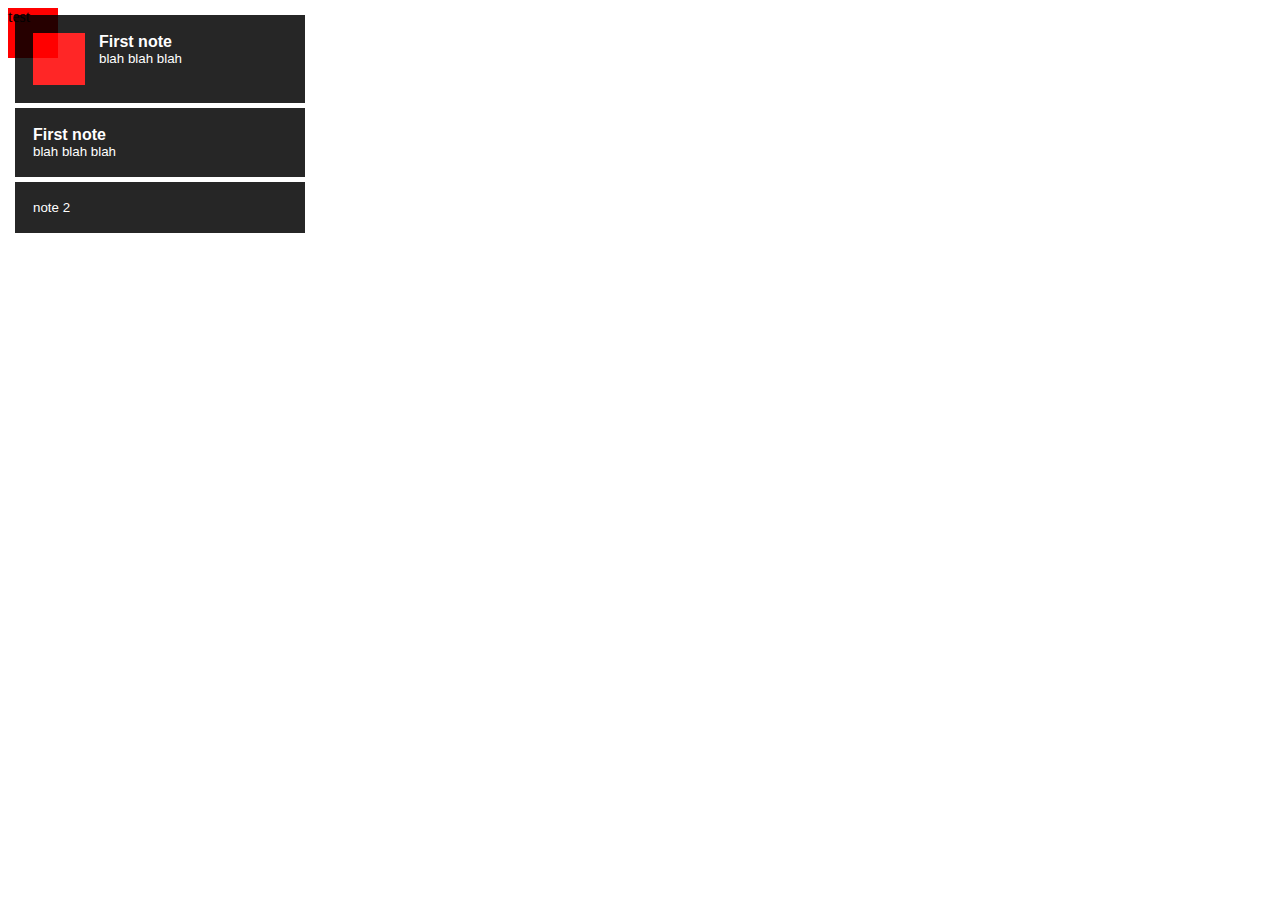
==== index.html @ a12e7154 "added fade animation to hover" ====
<html>
    <head>
        <title>Notifications</title>
        <script type="text/javascript" src="jquery-1.3.2.js"></script>
        <script type="text/javascript" src="jquery.jcorners.js"></script>
        <script type="text/javascript" src="jquery.jscast.js"></script>
        <script type="text/javascript">
            $(function(){
                $.jcorners("#notifications li",{radius: 5});
                $(".eventtest").click(function(){alert("hi");});
                $(document).mousemove(function(e){
                    var mouse_x = e.pageX;
                    var mouse_y = e.pageY;
                    $("#notifications li").each(function(){
                        var rect = this.getBoundingClientRect();
                        if(mouse_x >= rect.left && mouse_x <= rect.right
                        && mouse_y >= rect.top && mouse_y <= rect.bottom){
                            fadeout(this);
                        }
                        else {
                            fadein(this);
                        }
                    });
                });
                function fadein(el){
                    if($(el).data('hover')){
                        $(el).fadeTo(200, 0.85);
                        $(el).data('hover', false);
                    }
                }
                function fadeout(el){
                    if(!$(el).data('hover')){
                        $(el).fadeTo(200, 0.15);
                        $(el).data('hover', true);
                    }
                }
                function get_element_below(el, x, y){
                    $(el).parent().hide();
                    var below = document.elementFromPoint(x,y);
                    $(el).parent().show();
                    return below;
                }
                $("#notifications li").mousemove(function(e){
                    var el = get_element_below(this, e.pageX, e.pageY);
                    $(this).css('cursor', $(el).css('cursor'));
                });
                $("#notifications li").click(function(e){
                    var el = get_element_below(this, e.pageX, e.pageY);
                    $(el).click();
                });
            });
        </script>
        <style>
            #notifications {
                position: fixed;
                top: 10px;
                left: 10px;
                list-style-type: none;
                margin: 0;
                padding: 0;
                font-family: Arial,sans-serif;
                font-size: 10pt;
                width: 300px;
            }
            #notifications li {
                background: #000;
                opacity: 0.85;
                padding: 18px;
                margin: 5px;
                color: #fff;
            }
            #notifications li.icon {
                padding-left: 84px;
                height: 52px;
            }
            #notifications li .title {
                font-size: 12pt;
                font-weight: bold;
            }
            #notifications li .icon {
                width: 52px;
                height: 52px;
                background: #f00;
                position: absolute;
                top: 23px;
                left: 23px;
            }
            .eventtest {
                width: 50px;
                height: 50px;
                background: #f00;
                cursor: pointer;
            }
        </style>
    </head>
    <body>
        <ul id="notifications">
            <li class="icon">
                <div class="icon"></div>
                <div class="title">First note</div>
                blah blah blah
            </li>
            <li>
                <div class="title">First note</div>
                blah blah blah
            </li>
            <li>note 2</li>
        </ul>
        <div class="eventtest">test</div>
    </body>
</html>
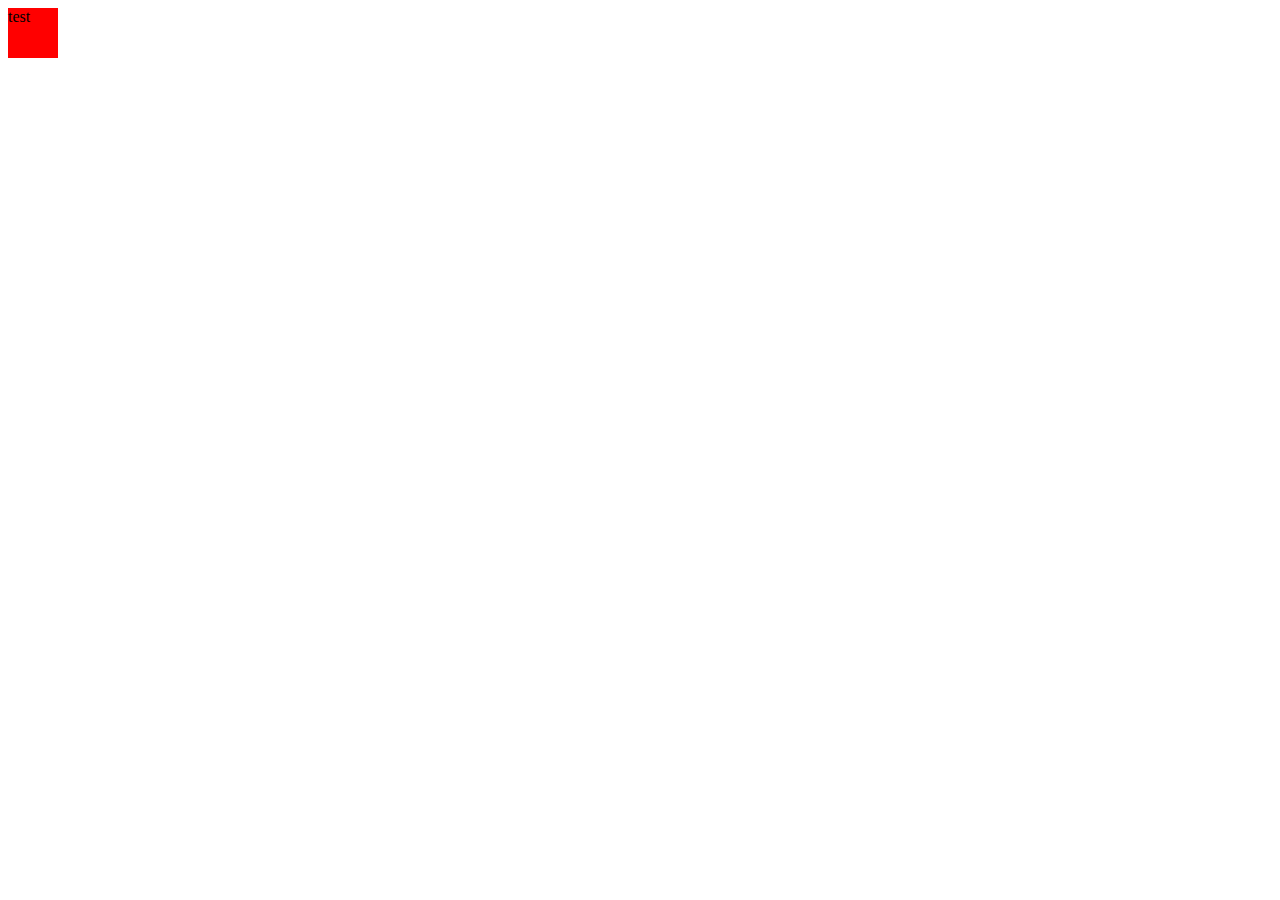
==== commit 69d2ce11: "created jquery plugin" ====
--- a/index.html
+++ b/index.html
@@ -3,50 +3,11 @@
         <title>Notifications</title>
         <script type="text/javascript" src="jquery-1.3.2.js"></script>
         <script type="text/javascript" src="jquery.jcorners.js"></script>
-        <script type="text/javascript" src="jquery.jscast.js"></script>
+        <script type="text/javascript" src="jquery.notify.js"></script>
         <script type="text/javascript">
             $(function(){
-                $.jcorners("#notifications li",{radius: 5});
-                $(".eventtest").click(function(){alert("hi");});
-                $(document).mousemove(function(e){
-                    var mouse_x = e.pageX;
-                    var mouse_y = e.pageY;
-                    $("#notifications li").each(function(){
-                        var rect = this.getBoundingClientRect();
-                        if(mouse_x >= rect.left && mouse_x <= rect.right
-                        && mouse_y >= rect.top && mouse_y <= rect.bottom){
-                            fadeout(this);
-                        }
-                        else {
-                            fadein(this);
-                        }
-                    });
-                });
-                function fadein(el){
-                    if($(el).data('hover')){
-                        $(el).fadeTo(200, 0.85);
-                        $(el).data('hover', false);
-                    }
-                }
-                function fadeout(el){
-                    if(!$(el).data('hover')){
-                        $(el).fadeTo(200, 0.15);
-                        $(el).data('hover', true);
-                    }
-                }
-                function get_element_below(el, x, y){
-                    $(el).parent().hide();
-                    var below = document.elementFromPoint(x,y);
-                    $(el).parent().show();
-                    return below;
-                }
-                $("#notifications li").mousemove(function(e){
-                    var el = get_element_below(this, e.pageX, e.pageY);
-                    $(this).css('cursor', $(el).css('cursor'));
-                });
-                $("#notifications li").click(function(e){
-                    var el = get_element_below(this, e.pageX, e.pageY);
-                    $(el).click();
+                $(".eventtest").click(function(){
+                    $.notify({text:"testing", title:"blah", icon:true});
                 });
             });
         </script>
@@ -68,6 +29,7 @@
                 padding: 18px;
                 margin: 5px;
                 color: #fff;
+                position: relative;
             }
             #notifications li.icon {
                 padding-left: 84px;
@@ -82,8 +44,7 @@
                 height: 52px;
                 background: #f00;
                 position: absolute;
-                top: 23px;
-                left: 23px;
+                left: 18px;
             }
             .eventtest {
                 width: 50px;
@@ -94,7 +55,7 @@
         </style>
     </head>
     <body>
-        <ul id="notifications">
+        <!--<ul id="notifications">
             <li class="icon">
                 <div class="icon"></div>
                 <div class="title">First note</div>
@@ -105,7 +66,7 @@
                 blah blah blah
             </li>
             <li>note 2</li>
-        </ul>
+        </ul>-->
         <div class="eventtest">test</div>
     </body>
 </html>
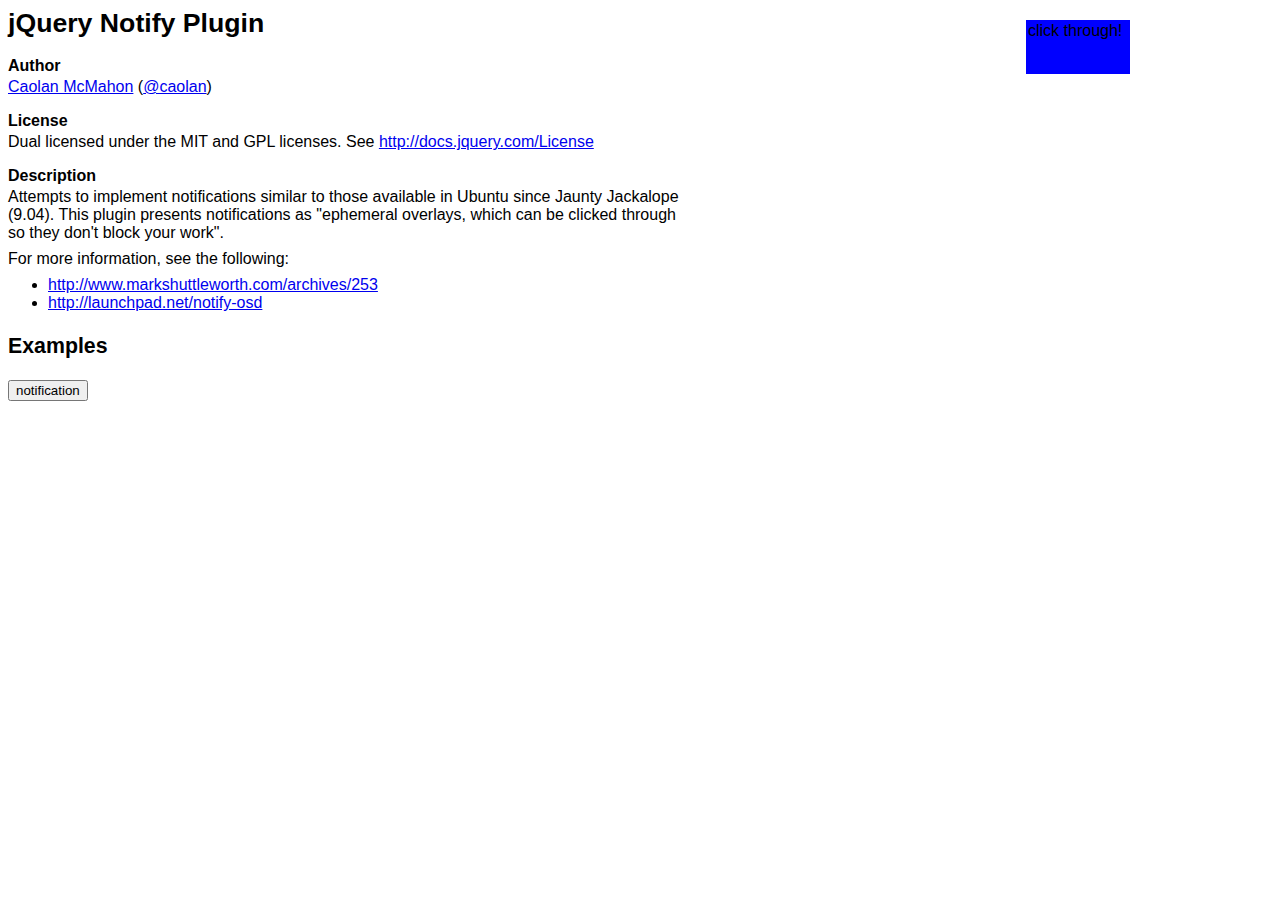
==== commit 98ea368b: "removed jcorners, going to try sorting out ie corners later" ====
--- a/index.html
+++ b/index.html
@@ -1,72 +1,70 @@
 <html>
     <head>
-        <title>Notifications</title>
+        <title>jQuery Notify Plugin Examples</title>
         <script type="text/javascript" src="jquery-1.3.2.js"></script>
-        <script type="text/javascript" src="jquery.jcorners.js"></script>
         <script type="text/javascript" src="jquery.notify.js"></script>
+        <link rel="stylesheet" type="text/css" href="notify.css" />
         <script type="text/javascript">
             $(function(){
                 $(".eventtest").click(function(){
-                    $.notify({text:"testing", title:"blah", icon:true});
+                    alert("click through!");
                 });
             });
         </script>
         <style>
-            #notifications {
-                position: fixed;
-                top: 10px;
-                left: 10px;
-                list-style-type: none;
-                margin: 0;
+            body {font-family: Arial,sans-serif;}
+            h1 {font-size: 20pt;}
+            h2 {font-size: 16pt; margin: 1em 0;}
+            h1, h2 {font-family: Helvetica,Arial,sans-serif;}
+            dt {
+                font-weight: bold;
+                margin: 1em 0 0 0;
+            }
+            dd {
+                font-weight: normal;
+                margin: 0.2em 0 0.5em 0;
                 padding: 0;
-                font-family: Arial,sans-serif;
-                font-size: 10pt;
-                width: 300px;
+                width: 42em;
             }
-            #notifications li {
-                background: #000;
-                opacity: 0.85;
-                padding: 18px;
-                margin: 5px;
-                color: #fff;
-                position: relative;
-            }
-            #notifications li.icon {
-                padding-left: 84px;
-                height: 52px;
-            }
-            #notifications li .title {
-                font-size: 12pt;
-                font-weight: bold;
-            }
-            #notifications li .icon {
-                width: 52px;
-                height: 52px;
-                background: #f00;
-                position: absolute;
-                left: 18px;
+            p {
+                margin: 0.2em 0 0.5em 0;
             }
             .eventtest {
-                width: 50px;
+                width: 100px;
                 height: 50px;
-                background: #f00;
+                background: #00f;
                 cursor: pointer;
+                position: absolute;
+                top: 20px;
+                right: 150px;
+                padding: 2px;
             }
         </style>
     </head>
     <body>
-        <!--<ul id="notifications">
-            <li class="icon">
-                <div class="icon"></div>
-                <div class="title">First note</div>
-                blah blah blah
-            </li>
-            <li>
-                <div class="title">First note</div>
-                blah blah blah
-            </li>
-            <li>note 2</li>
-        </ul>-->
-        <div class="eventtest">test</div>
+        <h1>jQuery Notify Plugin</h1>
+        <dl>
+            <dt>Author</dt><dd><a href="http://caolanmcmahon.com">Caolan McMahon</a> (<a href="http://twitter.com/caolan">@caolan</a>)</dd>
+            <dt>License</dt><dd>Dual licensed under the MIT and GPL licenses. See <a href="http://docs.jquery.com/License">http://docs.jquery.com/License</a></dd>
+            <dt>Description</dt>
+            <dd>
+                <p>
+                    Attempts to implement notifications similar to those
+                    available in Ubuntu since Jaunty Jackalope (9.04).
+                    This plugin presents notifications as "ephemeral overlays,
+                    which can be clicked through so they don't block your work".
+                </p>
+                <p>For more information, see the following:</p>
+                <ul>
+                    <li><a href="http://www.markshuttleworth.com/archives/253">http://www.markshuttleworth.com/archives/253</a></li>
+                    <li><a href="http://launchpad.net/notify-osd">http://launchpad.net/notify-osd</a></li>
+                </ul>
+            </dd>
+        </dl>
+        <h2>Examples</h2>
+        <form action="" method="GET">
+            <input type="button" onclick="javascript:$.notify({text:'testing', title:'blah', icon:true});" value="notification">
+        </form>
+        <div class="eventtest">click through!</div>
     </body>
 </html>
--- a/notify.css
+++ b/notify.css
@@ -0,0 +1,41 @@
+#notifications {
+    position: absolute;
+    top: 10px;
+    right: 10px;
+    z-index: 9999;
+    list-style-type: none;
+    margin: 0;
+    padding: 0;
+    font-family: Arial,sans-serif;
+    font-size: 10pt;
+    width: 300px;
+}
+#notifications li {
+    background: #000;
+    opacity: 0.85;
+    padding: 18px;
+    margin: 5px;
+    color: #fff;
+    position: relative;
+    -moz-border-radius: 5px;
+    -webkit-border-radius: 5px;
+    border-radius: 5px;
+}
+#notifications li.icon {
+    padding-left: 84px;
+    height: 52px;
+}
+* html #notifications li.icon {
+    height /**/: 88px;
+}
+#notifications li .title {
+    font-size: 12pt;
+    font-weight: bold;
+}
+#notifications li .icon {
+    width: 52px;
+    height: 52px;
+    background: #f00;
+    position: absolute;
+    left: 18px;
+}
